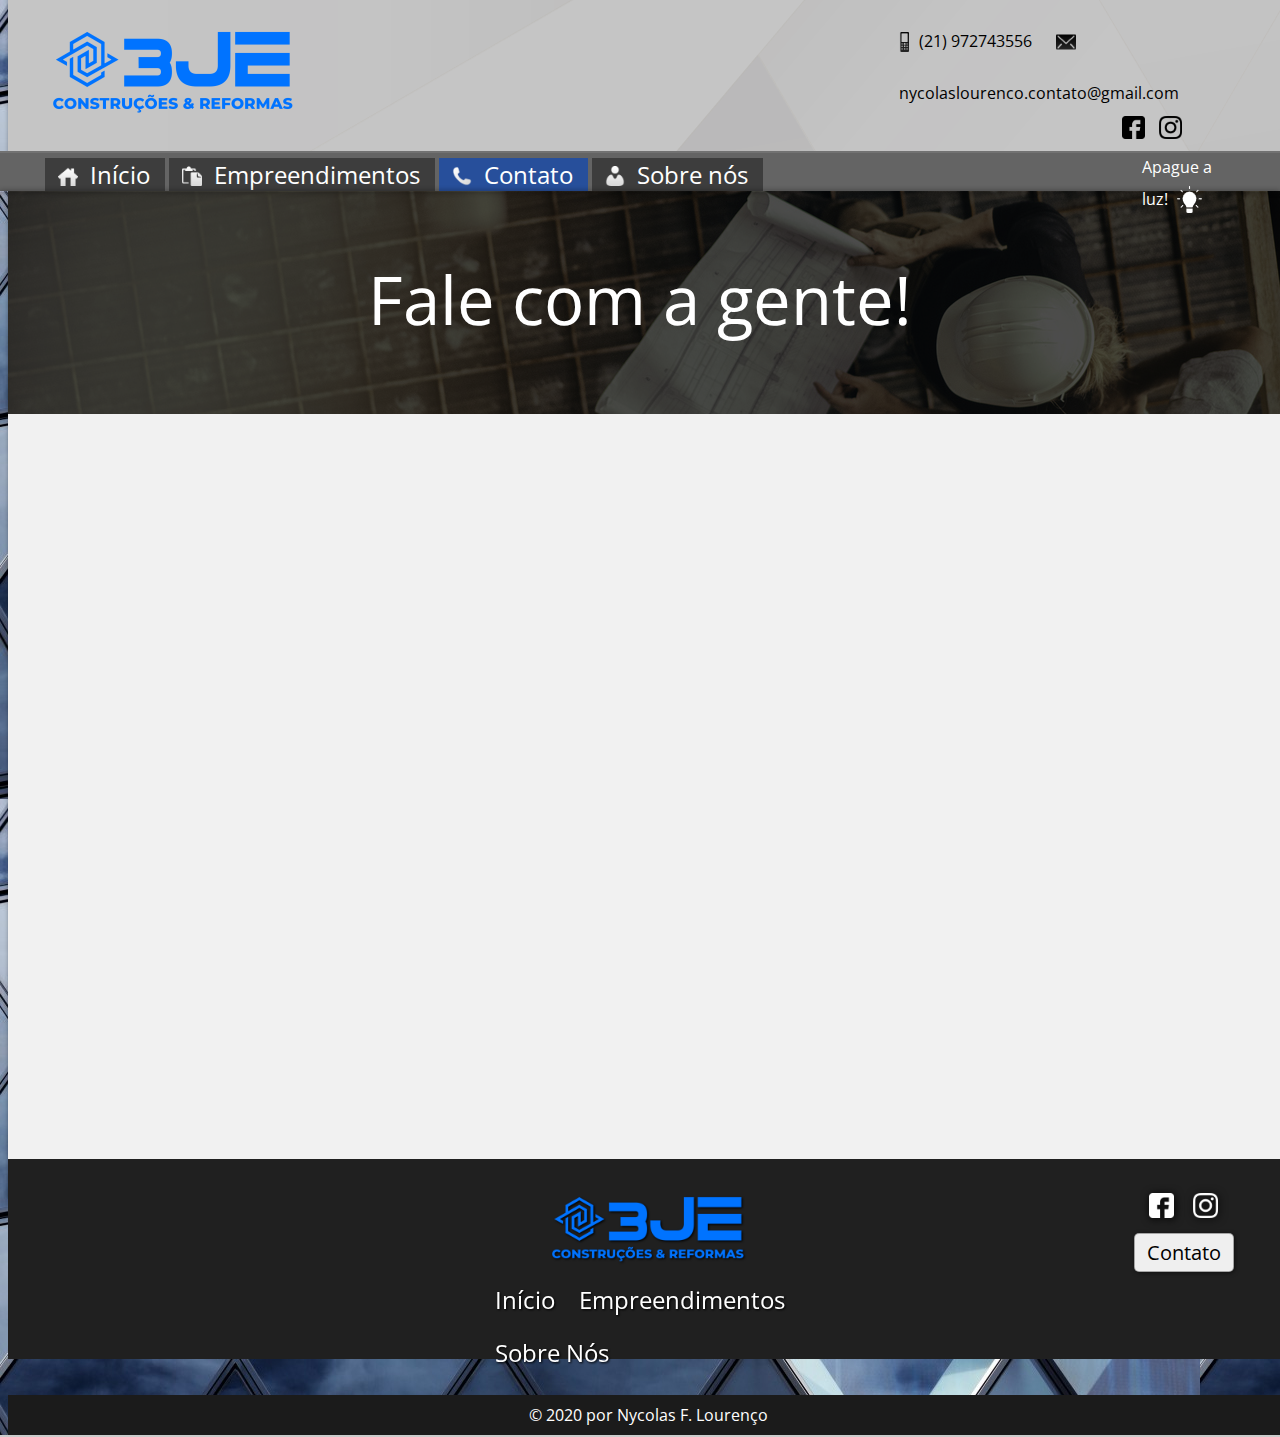
==== contato.html @ 6fa10758 "Primeiro commit" ====
<!DOCTYPE html>
<html lang="pt-br">
<head>
    <meta charset="UTF-8">
    <meta name="viewport" content="width=device-width, initial-scale=1.0">
    <title>3JE - Construções - Contato</title>
    <link rel="stylesheet" href="css/style.css">
    <script src="js/scripts.js"></script>
</head>
<body>
    <div id="guia"></div>
    <div id="interface">
    <header id="cabecalho">
        <img id="logo" src="img\logo.png" alt="Logo da Empresa">
        <nav id="menu">
            <ul>
                <a href="index.html"><img class="icones-menu" src="img/home.png" alt="ícone Início"><li>Início</li></a>
                <a href="empreendimentos.html"><img class="icones-menu" src="img/empreendimentos.png" alt="Ícone contato" ><li>Empreendimentos</li></a>
                <a href="contato.html" ><img class="icones-menu" src="img/contato.png" alt=""><li style="background-color: rgb(39, 79, 155);">Contato</li></a>
                <a href="sobre.html"><img class="icones-menu" src="img/sobre-nos.png" alt=""><li>Sobre nós</li></a>
            </ul>
        </nav>
        <div id="informacoes">
            <img class="icone-topo-1" src="img/contato-topo.png" alt="Contato do topo"><span class="info-topo">(21) 972743556</span>
            <img class="icone-topo-2" src="img/mail.png" alt="Email para contato"><span class="info-topo">nycolaslourenco.contato@gmail.com</span>
            <a target="_blank" href="https://www.instagram.com/"><img class=icone-topo-3 src="img/facebook.png" alt="ícone facebook"></a>
            <a target="_blank" href="https://www.facebook.com/"><img class="icone-topo-3" src="img/instagram.png" alt="Ícone instagram"></a>
        </div>
    </header>
    
    <div id="titulo-pagina">
        <span class="intro-texto">Fale com a gente!</span>
        <div class="intro-opacidade"></div>
        <img src="img/apresentacao.jpg" alt="Imagem de apresentacao">
        <div id="modo-noturno" onmouseover="mudaImagem('img/lua.png')" onmouseout="mudaImagem('img/lamp.png')">
            <a class="link-lamp" href=""><span class="info-lamp">Apague a luz!</span>
            <img id="lampada" src="img/lamp.png" alt="Lâmpada"></a>
        </div>      
    </div>

    
    <footer id="rodape">
        <img width="200px" id="logo-rodape" src="img/logo.png" alt="Logo Rodapé">
        <div id="info-rodape">
            <a target="_blank" href="https://www.instagram.com/"><img width="25px" src="img/facebook.png" alt="Ícone facebook"></a>
            <a target="_blank" href="https://www.facebook.com/"><img width="25px" src="img/instagram.png" alt="Ícone Instagram"></a>
            <a href="contato.html#cabecalho"><input type="button" value="Contato" id="contato-rodape"></a>
        </div>
        <nav id="menu-rodape">
            <ul>
                <a href="index.html#cabecalho"><li>Início</li></a>
                <a href="empreendimentos.html"><li>Empreendimentos</li></a>
                <a href="sobre.html"><li>Sobre Nós</li></a>
            </ul>
        </nav>
        <div id="copyright">
            <p>&copy; 2020 por Nycolas F. Lourenço</p>
        </div>
    </footer>
    </div>
</body>
</html>
---- css/style.css ----
@charset "UTF-8";
@import url('https://fonts.googleapis.com/css2?family=Open+Sans+Condensed:wght@300&display=swap');

html {
    scroll-behavior: smooth;
}

body {
    background-color: rgb(204, 204, 204);
    background-image: url("../img/fundo.jpg");
    font-family: 'Open Sans Condensed', sans-serif;
}

div#guia {
    display: none;
    position: absolute;
    opacity: .5;
    background-color: black;
    width: 1190px;
    height: 1500px;
    left: 50%;
    transform: translateX(-50%);
    z-index: 3;
    pointer-events: none;
}

div#interface {
    width: 1280px;
    height: 1200px;
    background-color: rgb(241, 241, 241);
    margin: -10px auto;
    box-shadow: 0px 0px 4px rgba(0, 0, 0, 0.301);
}

h1 {
    font-family: 'Open Sans Condensed', sans-serif;
    font-size: 25pt;
    margin-left: 45px;
    border-bottom: 1px solid rgb(184, 184, 184);
}

h2 {
    font-family: 'Open Sans Condensed', sans-serif;
    font-size: 20pt;
    border-bottom: 1px solid rgb(184, 184, 184);
}

/* CABECALHO */

header {
    background-image: url("../img/header-background.png");
    background-position: 0% 20%;
    background-color: rgb(199, 199, 199);
    background-size: cover;
    height: 165px;
    border-bottom: 1px solid black;
}
img#logo {
    position: relative;
    top: 30px;
    left: 40px;
}
div#informacoes {
    position: relative;
    left: 64.5%;
    width: 450px;
    bottom: 65px;
}
.icone-topo-1 {
    filter: invert(100%);
    position: relative;
    width: 20px;
    top: -5px;
    right: -60px;
}
.icone-topo-2 {
    filter: invert(100%);
    position: relative;
    width: 20px;
    top: -5px;
    right: -55px;
}
.icone-topo-3 {
    position: relative;
    width: 23px;
    margin-left: 10px;
    top: 30px;
    right: 36px;
}
.icone-topo-3:hover {
    transform: scale(1.1);
}
.info-topo {
    display: inline-block;
    position: relative;
    top: -10px;
    right: -50px;
    padding: 15px;
    color: rgb(0, 0, 0);
    font-family: 'Open Sans Condensed', sans-serif;
}
.icones-menu {
    width: 20px;
    position: absolute;
    top: 13px;
    padding-left: 18px;
    display: inline-block;
    pointer-events: none;
}
nav#menu ul {
    list-style: none;
    position: absolute;
    left: 50%;
    transform: translateX(-50%);
    top: 135px;
    padding-top: 5px;
    width: 1240px;
    background-color: rgb(100, 100, 100);
    border-top: 2px solid rgb(114, 114, 114);
    z-index: 2;
}
nav#menu ul::before {
    position: absolute;
    top: 38px;
    left: 0px;
    content: "";
    width: 1280px;
    height: 1px;
    box-shadow: 0px 0px 5px black;
    background-color: rgba(255, 255, 255, 0);
}
nav#menu ul li {
    display: inline-block;
    padding: 0px 15px 0px 45px;
    margin-left: 5px;
    margin-right: -5px;
    color: white;
    transition: all 0.3s;
    background-color: rgb(61, 61, 61);
    font-family: 'Open Sans Condensed', sans-serif;
    font-size: 18pt;
}
nav#menu ul li:hover {
    background-color: rgb(59, 105, 192);
    transition: all 0.5s;
}
div#modo-noturno {
    position: relative;
    width: 102px;
    padding: 0px 10px;
    transition: all 0.5s;
    z-index: 2;
    left: 87.8%;
    bottom: 263px;
    
}
div#modo-noturno:hover {
    background-image: url("../img/fundo-botao.png");
    background-repeat: no-repeat;
    background-size: cover;
    border-radius: 5px;
    padding: 0px 10px;
    transform: scale(1.03);
    transition: all 0.8s;
}
img#lampada {
    position: relative;
    top: 2px;
}
span.info-lamp {
    color: white;
    font-family: 'Open Sans Condensed', sans-serif;
    vertical-align: 25%;
    padding-right: 5px;
}
a.link-lamp {
    text-decoration: none;
}

/* INFORMAÇÕES */

.intro-opacidade {
    position: absolute;
    opacity: 0.7;
    width: 1280px;
    height: 250px;
    background-color: black;
}
.intro-texto {
    position: absolute;
    color: white;
    font-size: 50pt;
    font-family: 'Open Sans Condensed', sans-serif;
    line-height: 250px;
    top: 300px;
    left: 50%;
    margin-right: -50%;
    transform: translate(-50%, -50%);
    z-index: 1;
}

/* CORPO */

section#corpo {
    display: block;
    float: left;
    width: 840px;
    padding-right: 25px;
}
ul#servicos {
    list-style: none;
}
ul#servicos li {
    float: left;
    margin: 10px 10px;
    width: 380px;
    height: 150px;
    background-color: black;
    color: rgb(0, 0, 0);
    font-family: 'Open Sans Condensed', sans-serif;
    font-weight: bold;
    font-size: 20pt;
    text-align: center;
    line-height: 150px;
    box-shadow: 1px 1px 4px black;
    transition: all 0.3s;
    background-size: 110%;
    background-position: 50% 50%;
}
ul#servicos li:hover {
    font-size: 21pt;
    transform: scale(1.03);
    transition: all ease 0.5s;
    background-size: 100%;
    background-position: 50% 50%;
}
ul#servicos li#foto-01 {
    background-image: url('../img/projetos.jpg');
}
ul#servicos li#foto-02 {
    background-image: url('../img/construcoes.jpg');
    color: white;
}
ul#servicos li#foto-03 {
    background-image: url('../img/reformas.jpg');
}
ul#servicos li#foto-04 {
    background-image: url('../img/engenharia.jpg');
    color: white;
}
ul#servicos li#foto-05 {
    background-image: url('../img/plantas-humanizadas.webp');
}
ul#servicos li#foto-06 {
    background-image: url('../img/arquitetura.jpg');
    color: white;
}

/* LATERAL */

aside#lateral {
    display: block;
    float: right;
    width: 350px;
    padding-right: 45px;
    padding-top: 15px;
}
form  {
    display: table;
    width: 30px;
}
form fieldset {
    background-color: rgb(226, 226, 226);
    padding-top: 20px;
    padding-bottom: 15px;
    margin-top: -25px;
    border: none;
    box-shadow: 1px 1px 3px rgba(0, 0, 0, 0.726);
}
form legend {
    font-size: 18pt;
    padding-top: 50px;
}
form p { 
    display: table-row;
}
label.dados { 
    display: table-cell;
    padding-right: 30px;
    padding-bottom: 10px;
    font-size: 15pt;
}
label.ped {
    display: table-cell;
    padding-bottom: 10px;
    font-size: 15pt;
}
input {
    display: table-cell;
    font-family: 'Open Sans Condensed', sans-serif;
    font-size: 12pt;
    border-radius: 5px;
    border: 1px solid rgba(0, 0, 0, 0.308);
    padding: 5px;
}
select {
    border-radius: 5px;
    font-family: 'Open Sans Condensed', sans-serif;
    font-size: 13pt;
    border: 1px solid rgba(0, 0, 0, 0.308);
}
textarea {
    border-radius: 5px;
    width: 195px;
    font-family: 'Arial', sans-serif;
    padding: 5px;
    border: 1px solid rgba(0, 0, 0, 0.308);
}
input.botao-enviar {
    font-size: 14pt;
    width: 100px;
    transform: scale(0.9);
    margin-left: 220px;
    background-color: rgb(241, 241, 241);
    transition: all 0.2s;
}
input.botao-enviar:hover {
    color: white;
    background-color: rgb(119, 119, 197);
    transition: all 0.3s;
}

/* RODAPÉ */

footer#rodape {
    display: block;
    clear: both;
    background-color: rgb(32, 32, 32);
    width: 1280px;
    height: 200px;
    margin-top: 680px;
}
img#logo-rodape {
    margin-left: 50%;
    margin-top: 35px;
    transform: translateX(-50%);
    filter: drop-shadow(1px 1px 1px #000000);
}
nav#menu-rodape ul {
    margin-left: 49%;
    transform: translateX(-50%);
    margin-top: -20px;
    width: 340px;
}
nav#menu-rodape ul li {
    display: inline-block;
    font-family: 'Open Sans Condensed', sans-serif;
    font-size: 18pt;
    color: white;
    padding: 10px;
    filter: drop-shadow(1px 1px 1px #000000)
}
nav#menu-rodape ul li:hover {
    text-decoration: underline;
}
div#info-rodape {
    width: 100px;
    height: 100px;
    margin-left: 88%;
    margin-top: -75px;
}
div#info-rodape a {
    text-decoration: none;
}
div#info-rodape img {
    padding-left: 15px;
    filter: invert(100%) drop-shadow(1px 1px 4px #000000);
}
div#info-rodape img:hover {
    transform: scale(1.1);
}
input#contato-rodape {
    width: 100px;
    font-size: 15pt;
    margin-top: 10px;
    text-decoration: none;
    box-shadow: 1px 1px 4px rgba(0, 0, 0, 0.521);
}
input#contato-rodape:hover {
    text-decoration: underline;
    transform: scale(1.05);
}
div#copyright {
    text-align: center;
    line-height: 40px;
    color: white;
    height: 40px;
    background-color: rgb(27, 27, 27)
}
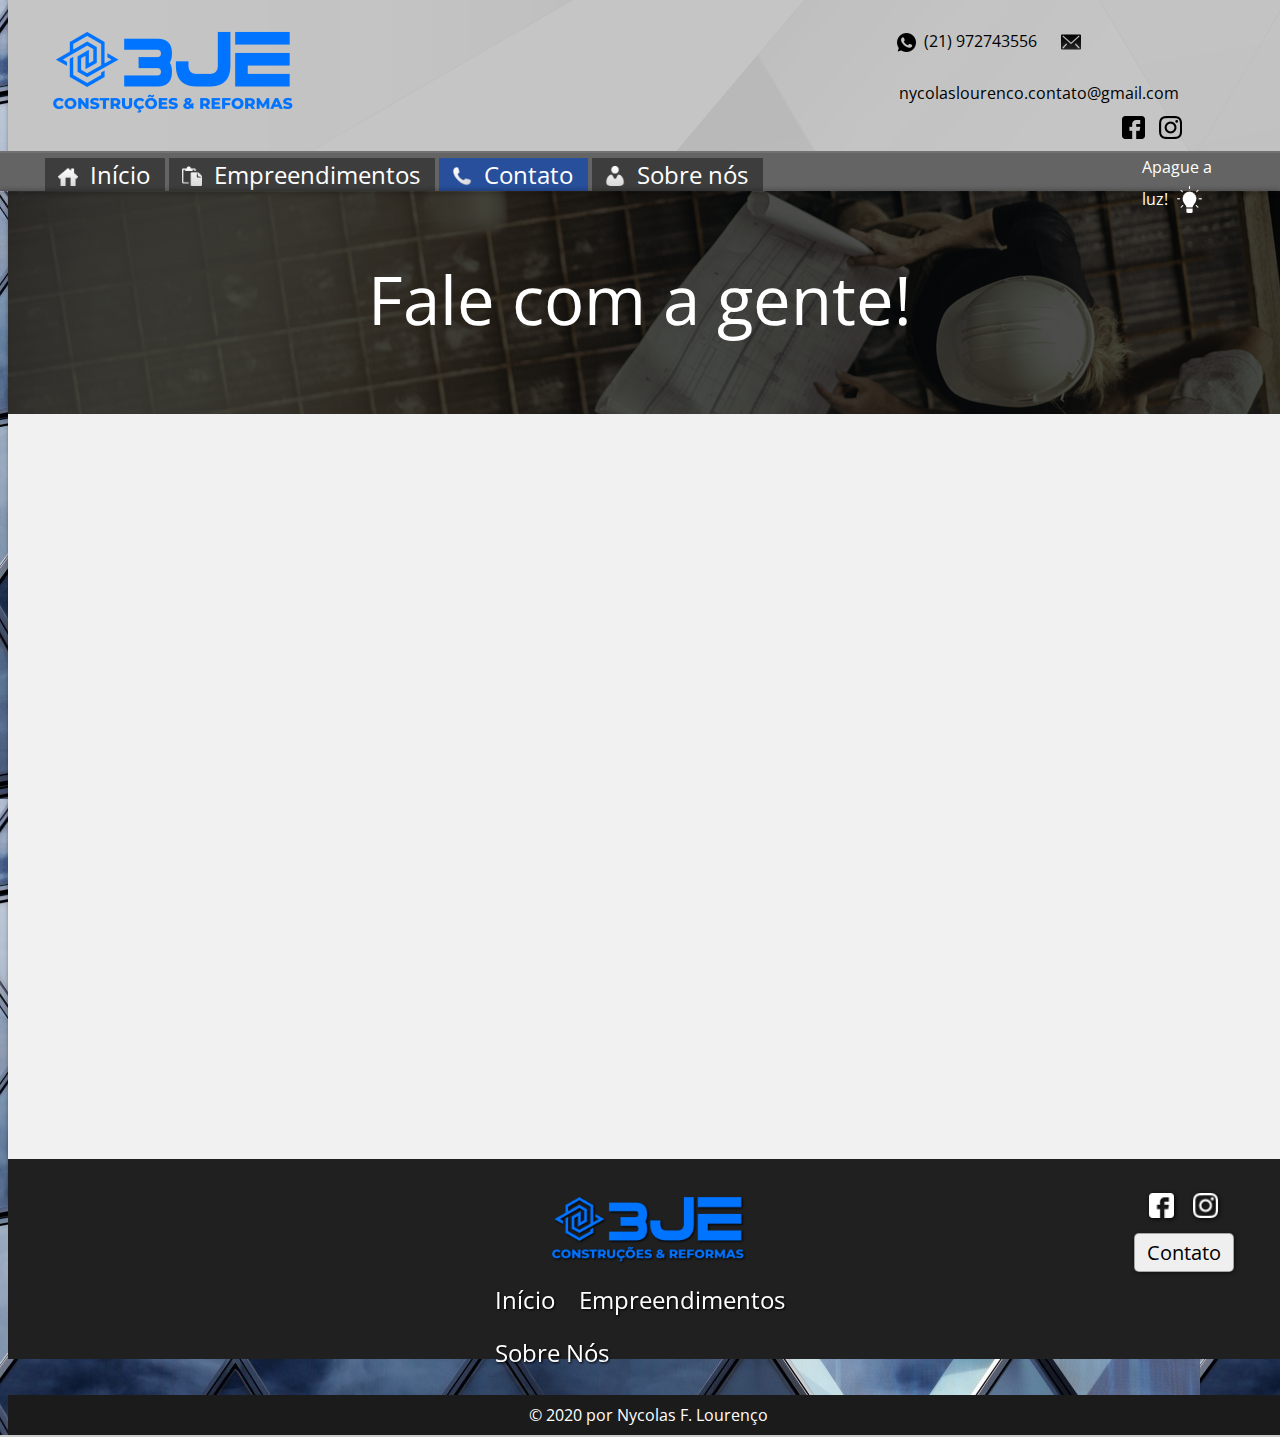
==== commit bb7ccf5d: "Pequenas correções" ====
--- a/contato.html
+++ b/contato.html
@@ -11,19 +11,19 @@
     <div id="guia"></div>
     <div id="interface">
     <header id="cabecalho">
-        <img id="logo" src="img\logo.png" alt="Logo da Empresa">
+        <a href="index.html"><img id="logo" src="img\logo.png" alt="Logo da empresa"></a>
         <nav id="menu">
             <ul>
-                <a href="index.html"><img class="icones-menu" src="img/home.png" alt="ícone Início"><li>Início</li></a>
-                <a href="empreendimentos.html"><img class="icones-menu" src="img/empreendimentos.png" alt="Ícone contato" ><li>Empreendimentos</li></a>
-                <a href="contato.html" ><img class="icones-menu" src="img/contato.png" alt=""><li style="background-color: rgb(39, 79, 155);">Contato</li></a>
-                <a href="sobre.html"><img class="icones-menu" src="img/sobre-nos.png" alt=""><li>Sobre nós</li></a>
+                <a href="index.html"><img class="icones-menu" src="img/home.png" alt="Ícone início"><li>Início</li></a>
+                <a href="empreendimentos.html"><img class="icones-menu" src="img/empreendimentos.png" alt="Ícone empreendimentos" ><li>Empreendimentos</li></a>
+                <a href="contato.html" ><img class="icones-menu" src="img/contato.png" alt="Ícone contato"><li style="background-color: rgb(39, 79, 155);">Contato</li></a>
+                <a href="sobre.html"><img class="icones-menu" src="img/sobre-nos.png" alt="Ícone sobre nós"><li>Sobre nós</li></a>
             </ul>
         </nav>
         <div id="informacoes">
             <img class="icone-topo-1" src="img/contato-topo.png" alt="Contato do topo"><span class="info-topo">(21) 972743556</span>
             <img class="icone-topo-2" src="img/mail.png" alt="Email para contato"><span class="info-topo">nycolaslourenco.contato@gmail.com</span>
-            <a target="_blank" href="https://www.instagram.com/"><img class=icone-topo-3 src="img/facebook.png" alt="ícone facebook"></a>
+            <a target="_blank" href="https://www.instagram.com/"><img class=icone-topo-3 src="img/facebook.png" alt="Ícone facebook"></a>
             <a target="_blank" href="https://www.facebook.com/"><img class="icone-topo-3" src="img/instagram.png" alt="Ícone instagram"></a>
         </div>
     </header>
@@ -40,10 +40,10 @@
 
     
     <footer id="rodape">
-        <img width="200px" id="logo-rodape" src="img/logo.png" alt="Logo Rodapé">
+        <img width="200px" id="logo-rodape" src="img/logo.png" alt="Logo rodapé">
         <div id="info-rodape">
             <a target="_blank" href="https://www.instagram.com/"><img width="25px" src="img/facebook.png" alt="Ícone facebook"></a>
-            <a target="_blank" href="https://www.facebook.com/"><img width="25px" src="img/instagram.png" alt="Ícone Instagram"></a>
+            <a target="_blank" href="https://www.facebook.com/"><img width="25px" src="img/instagram.png" alt="Ícone instagram"></a>
             <a href="contato.html#cabecalho"><input type="button" value="Contato" id="contato-rodape"></a>
         </div>
         <nav id="menu-rodape">
--- a/css/style.css
+++ b/css/style.css
@@ -1,5 +1,9 @@
 @charset "UTF-8";
 @import url('https://fonts.googleapis.com/css2?family=Open+Sans+Condensed:wght@300&display=swap');
+
+:root {
+    --modo-noturno: invert(100%);
+}
 
 html {
     scroll-behavior: smooth;
@@ -35,14 +39,11 @@
 h1 {
     font-family: 'Open Sans Condensed', sans-serif;
     font-size: 25pt;
-    margin-left: 45px;
-    border-bottom: 1px solid rgb(184, 184, 184);
 }
 
 h2 {
     font-family: 'Open Sans Condensed', sans-serif;
     font-size: 20pt;
-    border-bottom: 1px solid rgb(184, 184, 184);
 }
 
 /* CABECALHO */
@@ -55,41 +56,52 @@
     height: 165px;
     border-bottom: 1px solid black;
 }
+
 img#logo {
     position: relative;
     top: 30px;
     left: 40px;
-}
+    transition: ease-out 0.2s;
+}
+
+img#logo:hover {
+    transform: scale(1.03);
+    transition: ease-in 0.2s;
+}
+
 div#informacoes {
     position: relative;
     left: 64.5%;
     width: 450px;
     bottom: 65px;
 }
+
 .icone-topo-1 {
-    filter: invert(100%);
-    position: relative;
-    width: 20px;
-    top: -5px;
+    filter: var(--modo-noturno, 100%);
+    position: relative;
+    top: -2px;
     right: -60px;
 }
+
 .icone-topo-2 {
-    filter: invert(100%);
-    position: relative;
-    width: 20px;
+    filter: var(--modo-noturno, 100%);
+    position: relative;
     top: -5px;
     right: -55px;
 }
+
 .icone-topo-3 {
-    position: relative;
-    width: 23px;
+    filter: var(--modo-noturno, 100%);
+    position: relative;
     margin-left: 10px;
     top: 30px;
     right: 36px;
 }
+
 .icone-topo-3:hover {
     transform: scale(1.1);
 }
+
 .info-topo {
     display: inline-block;
     position: relative;
@@ -99,6 +111,7 @@
     color: rgb(0, 0, 0);
     font-family: 'Open Sans Condensed', sans-serif;
 }
+
 .icones-menu {
     width: 20px;
     position: absolute;
@@ -107,6 +120,7 @@
     display: inline-block;
     pointer-events: none;
 }
+
 nav#menu ul {
     list-style: none;
     position: absolute;
@@ -119,6 +133,7 @@
     border-top: 2px solid rgb(114, 114, 114);
     z-index: 2;
 }
+
 nav#menu ul::before {
     position: absolute;
     top: 38px;
@@ -129,6 +144,7 @@
     box-shadow: 0px 0px 5px black;
     background-color: rgba(255, 255, 255, 0);
 }
+
 nav#menu ul li {
     display: inline-block;
     padding: 0px 15px 0px 45px;
@@ -140,10 +156,12 @@
     font-family: 'Open Sans Condensed', sans-serif;
     font-size: 18pt;
 }
+
 nav#menu ul li:hover {
     background-color: rgb(59, 105, 192);
     transition: all 0.5s;
 }
+
 div#modo-noturno {
     position: relative;
     width: 102px;
@@ -152,27 +170,30 @@
     z-index: 2;
     left: 87.8%;
     bottom: 263px;
-    
-}
+}
+
 div#modo-noturno:hover {
     background-image: url("../img/fundo-botao.png");
     background-repeat: no-repeat;
     background-size: cover;
     border-radius: 5px;
     padding: 0px 10px;
-    transform: scale(1.03);
+    transform: scale(1.05);
     transition: all 0.8s;
 }
+
 img#lampada {
     position: relative;
     top: 2px;
 }
+
 span.info-lamp {
     color: white;
     font-family: 'Open Sans Condensed', sans-serif;
     vertical-align: 25%;
     padding-right: 5px;
 }
+
 a.link-lamp {
     text-decoration: none;
 }
@@ -186,6 +207,7 @@
     height: 250px;
     background-color: black;
 }
+
 .intro-texto {
     position: absolute;
     color: white;
@@ -204,16 +226,20 @@
 section#corpo {
     display: block;
     float: left;
-    width: 840px;
-    padding-right: 25px;
-}
+    width: 800px;
+    margin-left: 45px;
+}
+
 ul#servicos {
     list-style: none;
-}
+    margin-left: -35px;
+    cursor: default;
+}
+
 ul#servicos li {
     float: left;
     margin: 10px 10px;
-    width: 380px;
+    width: 375px;
     height: 150px;
     background-color: black;
     color: rgb(0, 0, 0);
@@ -227,6 +253,7 @@
     background-size: 110%;
     background-position: 50% 50%;
 }
+
 ul#servicos li:hover {
     font-size: 21pt;
     transform: scale(1.03);
@@ -234,23 +261,30 @@
     background-size: 100%;
     background-position: 50% 50%;
 }
+
 ul#servicos li#foto-01 {
     background-image: url('../img/projetos.jpg');
 }
+
 ul#servicos li#foto-02 {
     background-image: url('../img/construcoes.jpg');
     color: white;
 }
+
 ul#servicos li#foto-03 {
     background-image: url('../img/reformas.jpg');
 }
+
 ul#servicos li#foto-04 {
     background-image: url('../img/engenharia.jpg');
     color: white;
 }
+
 ul#servicos li#foto-05 {
     background-image: url('../img/plantas-humanizadas.webp');
-}
+    background-position: 50% 80%;
+}
+
 ul#servicos li#foto-06 {
     background-image: url('../img/arquitetura.jpg');
     color: white;
@@ -263,12 +297,14 @@
     float: right;
     width: 350px;
     padding-right: 45px;
-    padding-top: 15px;
-}
-form  {
+    padding-top: 20px;
+}
+
+form {
     display: table;
     width: 30px;
 }
+
 form fieldset {
     background-color: rgb(226, 226, 226);
     padding-top: 20px;
@@ -277,24 +313,29 @@
     border: none;
     box-shadow: 1px 1px 3px rgba(0, 0, 0, 0.726);
 }
+
 form legend {
     font-size: 18pt;
     padding-top: 50px;
 }
+
 form p { 
     display: table-row;
 }
+
 label.dados { 
     display: table-cell;
     padding-right: 30px;
     padding-bottom: 10px;
     font-size: 15pt;
 }
+
 label.ped {
     display: table-cell;
     padding-bottom: 10px;
     font-size: 15pt;
 }
+
 input {
     display: table-cell;
     font-family: 'Open Sans Condensed', sans-serif;
@@ -303,12 +344,14 @@
     border: 1px solid rgba(0, 0, 0, 0.308);
     padding: 5px;
 }
+
 select {
     border-radius: 5px;
     font-family: 'Open Sans Condensed', sans-serif;
     font-size: 13pt;
     border: 1px solid rgba(0, 0, 0, 0.308);
 }
+
 textarea {
     border-radius: 5px;
     width: 195px;
@@ -316,6 +359,7 @@
     padding: 5px;
     border: 1px solid rgba(0, 0, 0, 0.308);
 }
+
 input.botao-enviar {
     font-size: 14pt;
     width: 100px;
@@ -324,6 +368,7 @@
     background-color: rgb(241, 241, 241);
     transition: all 0.2s;
 }
+
 input.botao-enviar:hover {
     color: white;
     background-color: rgb(119, 119, 197);
@@ -340,18 +385,21 @@
     height: 200px;
     margin-top: 680px;
 }
+
 img#logo-rodape {
     margin-left: 50%;
     margin-top: 35px;
     transform: translateX(-50%);
     filter: drop-shadow(1px 1px 1px #000000);
 }
+
 nav#menu-rodape ul {
     margin-left: 49%;
     transform: translateX(-50%);
     margin-top: -20px;
     width: 340px;
 }
+
 nav#menu-rodape ul li {
     display: inline-block;
     font-family: 'Open Sans Condensed', sans-serif;
@@ -360,25 +408,31 @@
     padding: 10px;
     filter: drop-shadow(1px 1px 1px #000000)
 }
+
 nav#menu-rodape ul li:hover {
     text-decoration: underline;
 }
+
 div#info-rodape {
     width: 100px;
     height: 100px;
     margin-left: 88%;
     margin-top: -75px;
 }
+
 div#info-rodape a {
     text-decoration: none;
 }
+
 div#info-rodape img {
     padding-left: 15px;
-    filter: invert(100%) drop-shadow(1px 1px 4px #000000);
-}
+    filter: drop-shadow(1px 1px 2px #000000);
+}
+
 div#info-rodape img:hover {
     transform: scale(1.1);
 }
+
 input#contato-rodape {
     width: 100px;
     font-size: 15pt;
@@ -386,14 +440,28 @@
     text-decoration: none;
     box-shadow: 1px 1px 4px rgba(0, 0, 0, 0.521);
 }
+
 input#contato-rodape:hover {
     text-decoration: underline;
     transform: scale(1.05);
-}
+    cursor: pointer;
+}
+
 div#copyright {
     text-align: center;
     line-height: 40px;
-    color: white;
     height: 40px;
-    background-color: rgb(27, 27, 27)
-}+    background-color: rgb(27, 27, 27);
+    color: white;
+    text-decoration: none;
+}
+
+div#copyright a {
+    color: white;
+    text-decoration: none;
+    text-shadow: 2px 2px 2px black;
+}
+
+div#copyright a:hover {
+    text-decoration: underline;
+}
